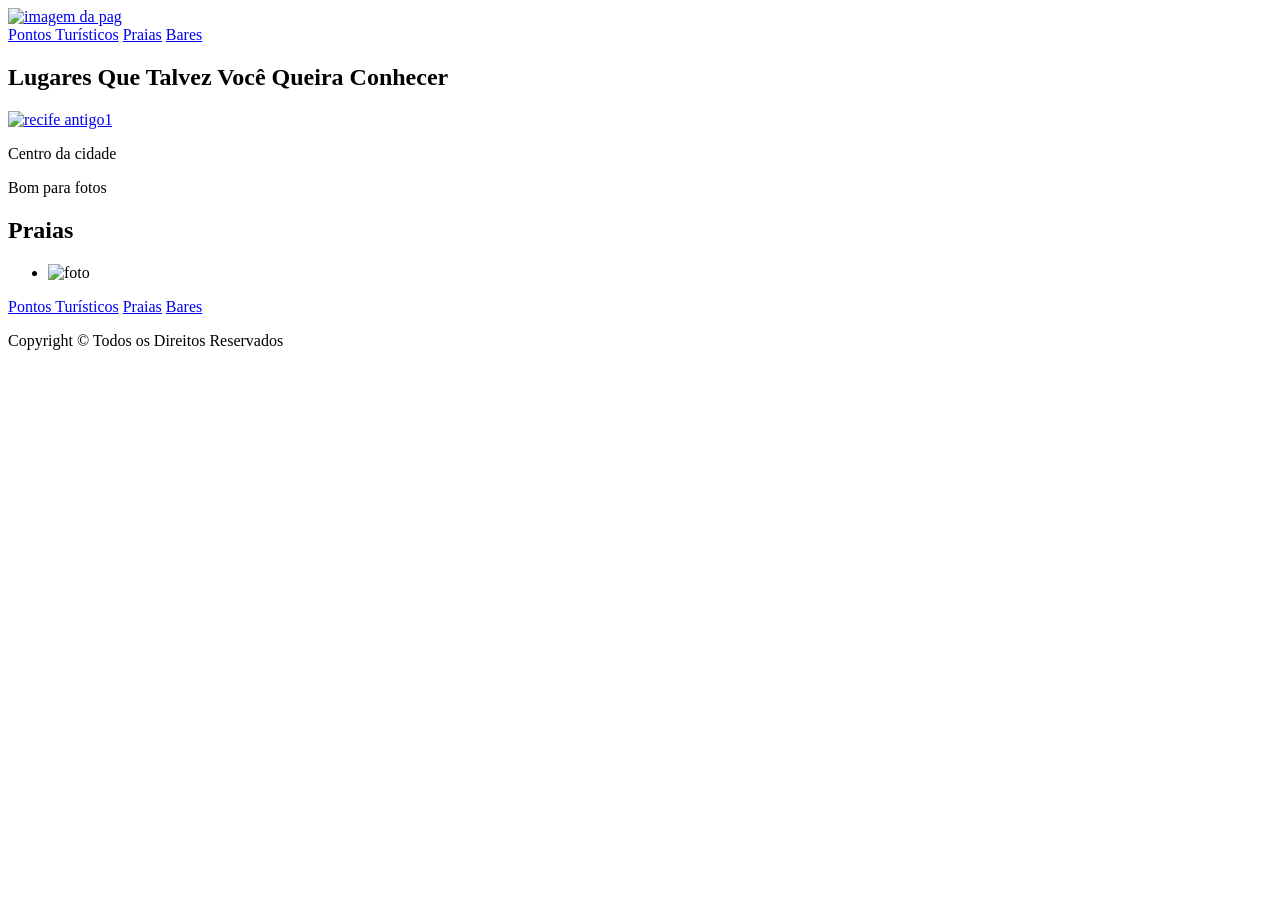
==== index.html @ 7f41bb46 "Iniciando repositório" ====
<!DOCTYPE html>
<html lang="en">
<head>
    <meta charset="UTF-8">
    <meta name="viewport" content="width=device-width, initial-scale=1.0">
    <title>Document</title>
</head>
<body>
    <div class="header">
        <header>
         
          <nav>
      
            <div>
              <a href="#">
                <img src="./logo.jpg" 
                alt="imagem da pag">
              </a>
            </div>
      
            <div>
              <a href="#">Pontos Turísticos</a>
              <a href="#">Praias</a>
              <a href="#">Bares</a>
            </div>
      
          </nav>
      
        </header>
      </div>
        <!-- Corpo -->
        <main>
      
          <section class="Lugares mais procurados">
            <h2>Lugares Que Talvez Você Queira Conhecer</h2>
            <div>
              <a href="#">
                <img src="./recife antigo1.jpg" 
                alt="recife antigo1">
              </a>
            </div>
      
            <div>
              <p>Centro da cidade</p>
              <p>Bom para fotos</p>
            </div>
      
          </section>
      
          <section class="Recomendados">
            <h2>Praias</h2>
            <ul>
              <li><img src="./praiarec.jpg" alt="foto"></li>
            </ul>
          </section>
      
        </main>
      
        <!-- Rodapé -->
        <footer>   
            <div>
                <a href="#">Pontos Turísticos</a>
                <a href="#">Praias</a>
                <a href="#">Bares</a>
            </div>
      
          <p>Copyright &copy; Todos os Direitos Reservados</p>
        </footer>
</body>
</html>
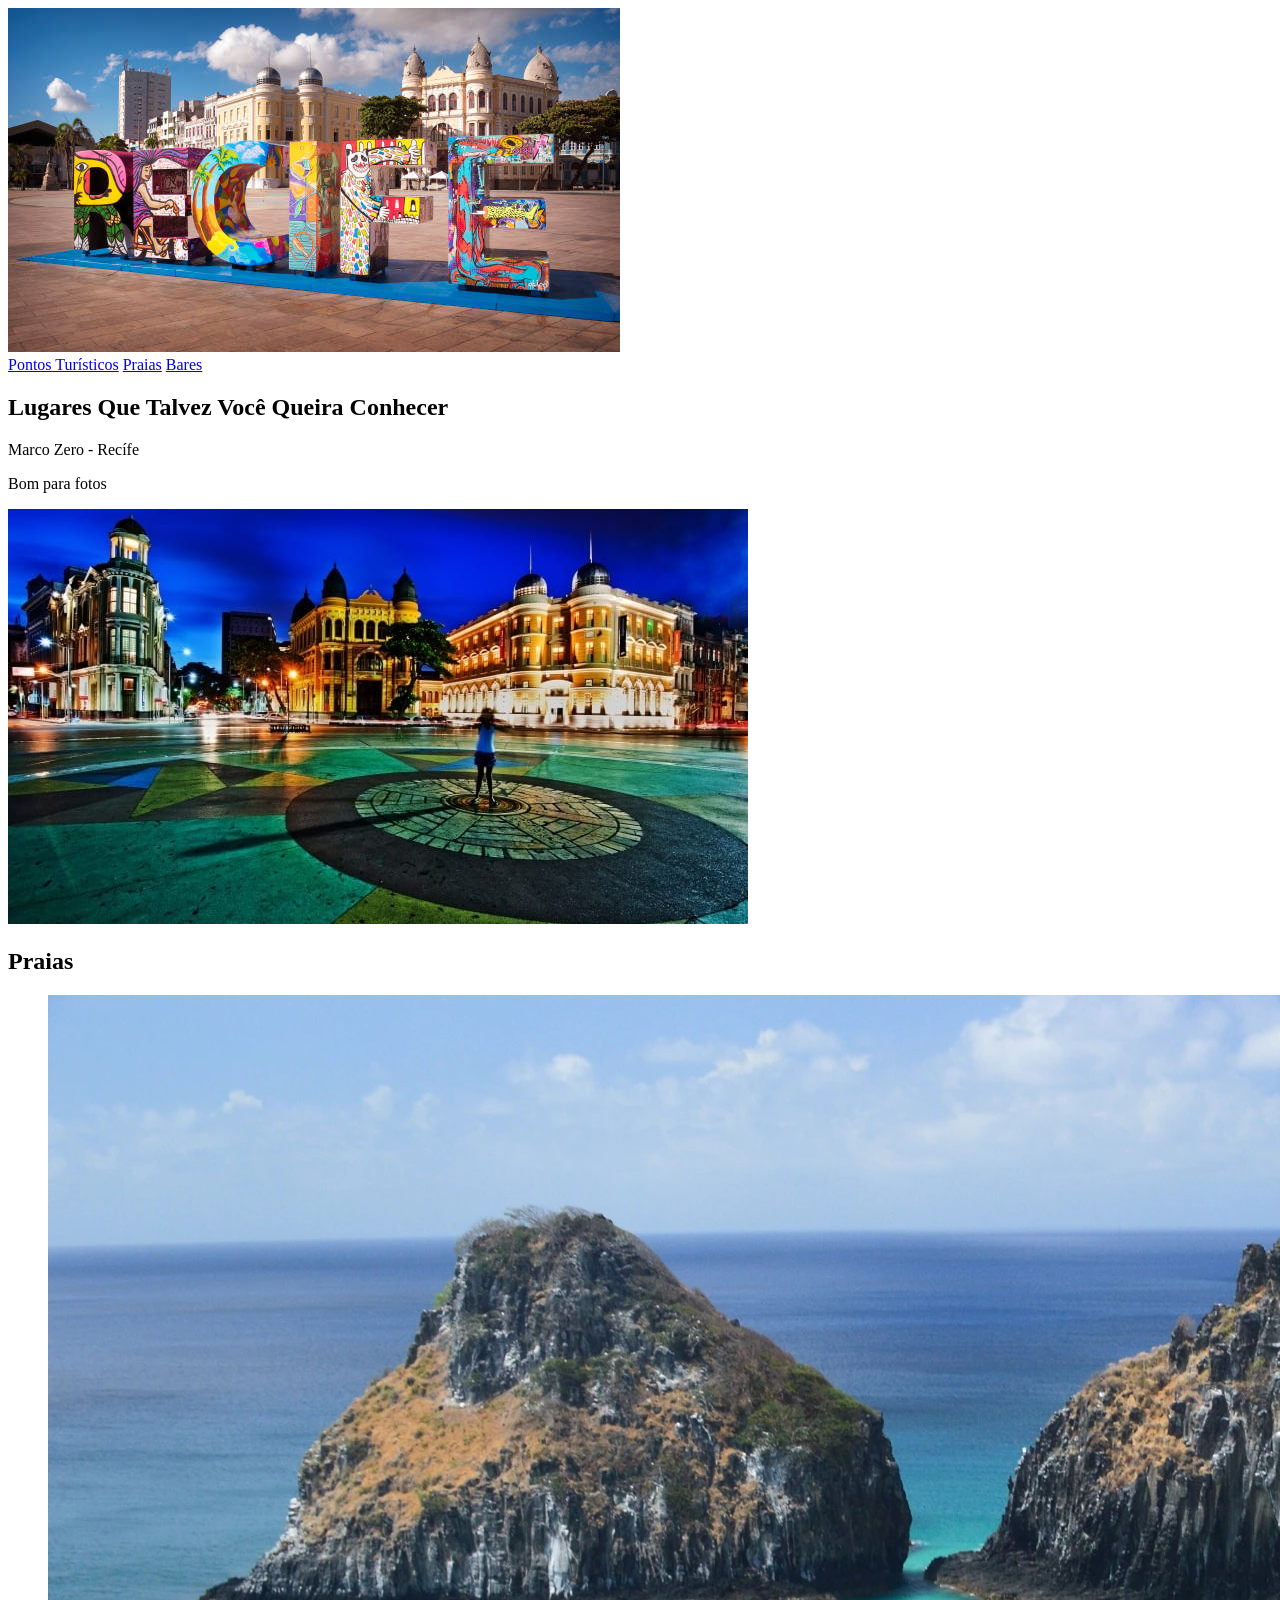
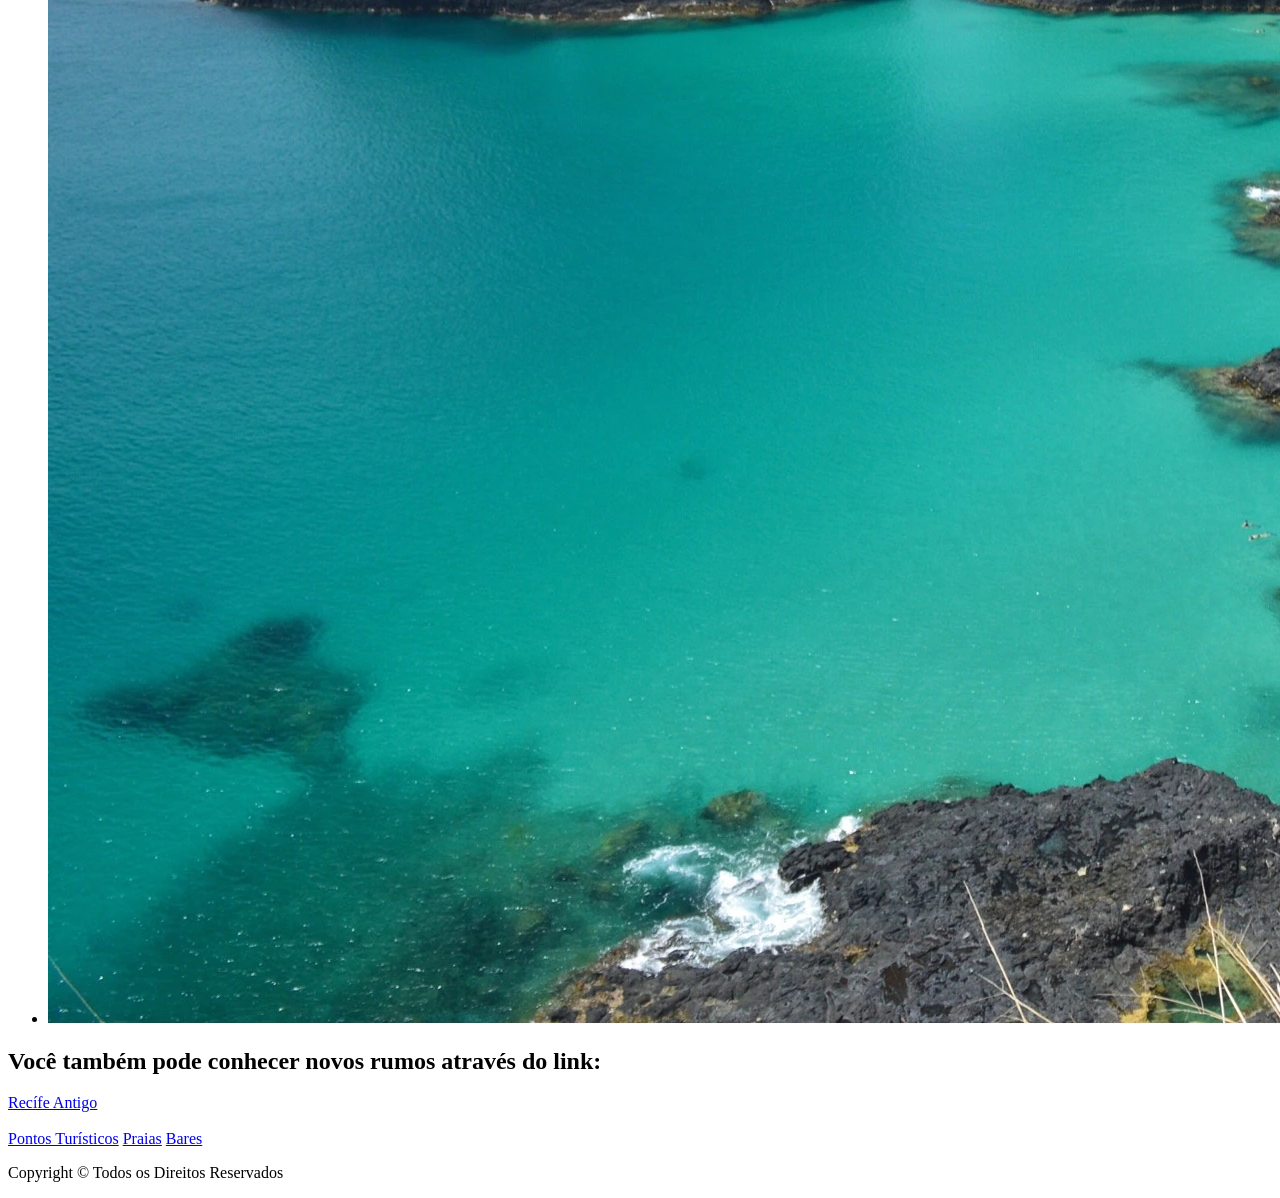
==== commit 9a3e74dc: "Finalizando edições" ====
--- a/index.html
+++ b/index.html
@@ -3,7 +3,7 @@
 <head>
     <meta charset="UTF-8">
     <meta name="viewport" content="width=device-width, initial-scale=1.0">
-    <title>Document</title>
+    <title>Recífe.Turísticos</title>
 </head>
 <body>
     <div class="header">
@@ -34,17 +34,16 @@
           <section class="Lugares mais procurados">
             <h2>Lugares Que Talvez Você Queira Conhecer</h2>
             <div>
+                <p>Marco Zero - Recífe</p>
+                <p>Bom para fotos</p>
+              </div>
+            <div>
               <a href="#">
-                <img src="./recife antigo1.jpg" 
-                alt="recife antigo1">
+                <img src="./pontotur.jpeg" 
+                alt="ponto Turísticos">
               </a>
             </div>
-      
-            <div>
-              <p>Centro da cidade</p>
-              <p>Bom para fotos</p>
-            </div>
-      
+            
           </section>
       
           <section class="Recomendados">
@@ -55,7 +54,12 @@
           </section>
       
         </main>
-      
+        <div>
+            <h2>Você também pode conhecer novos rumos através do link:</h2> 
+            <a href="./recife_antigo.html">Recífe Antigo</a>
+          </div>
+          <br>
+
         <!-- Rodapé -->
         <footer>   
             <div>
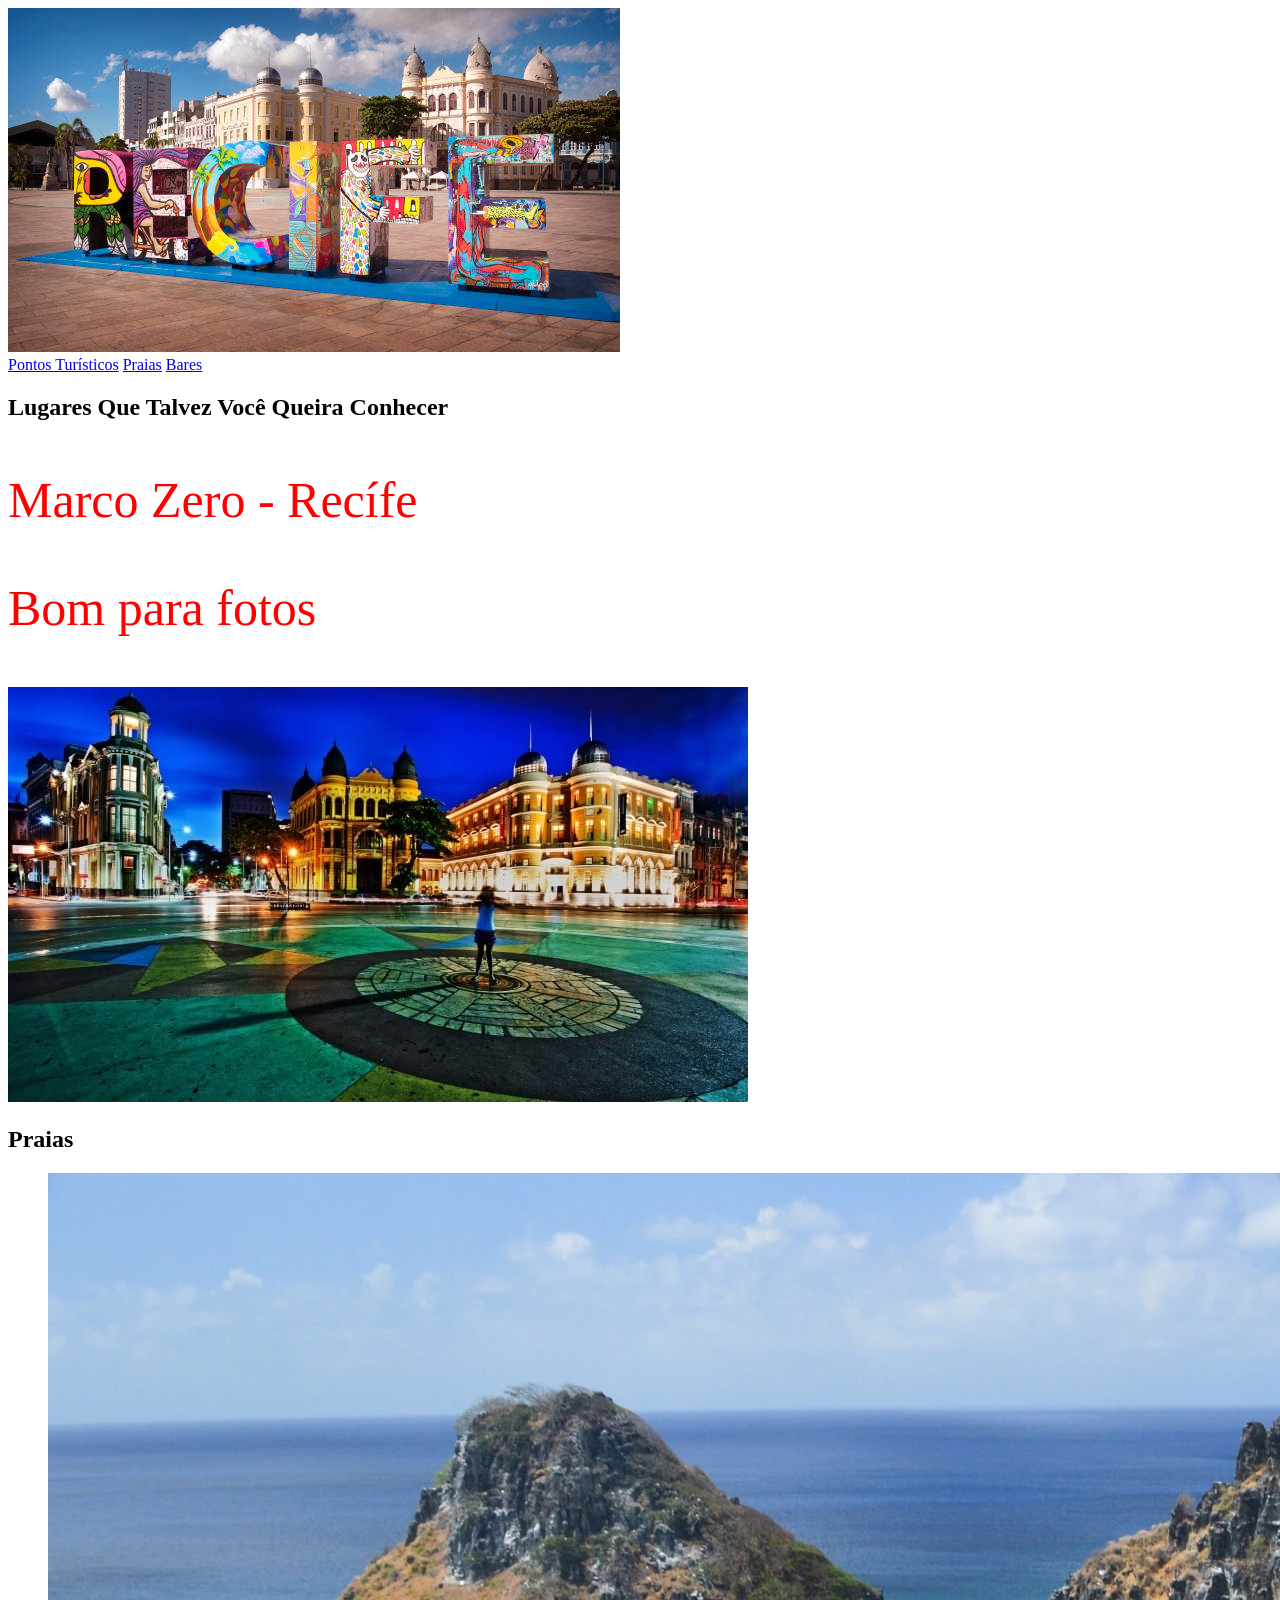
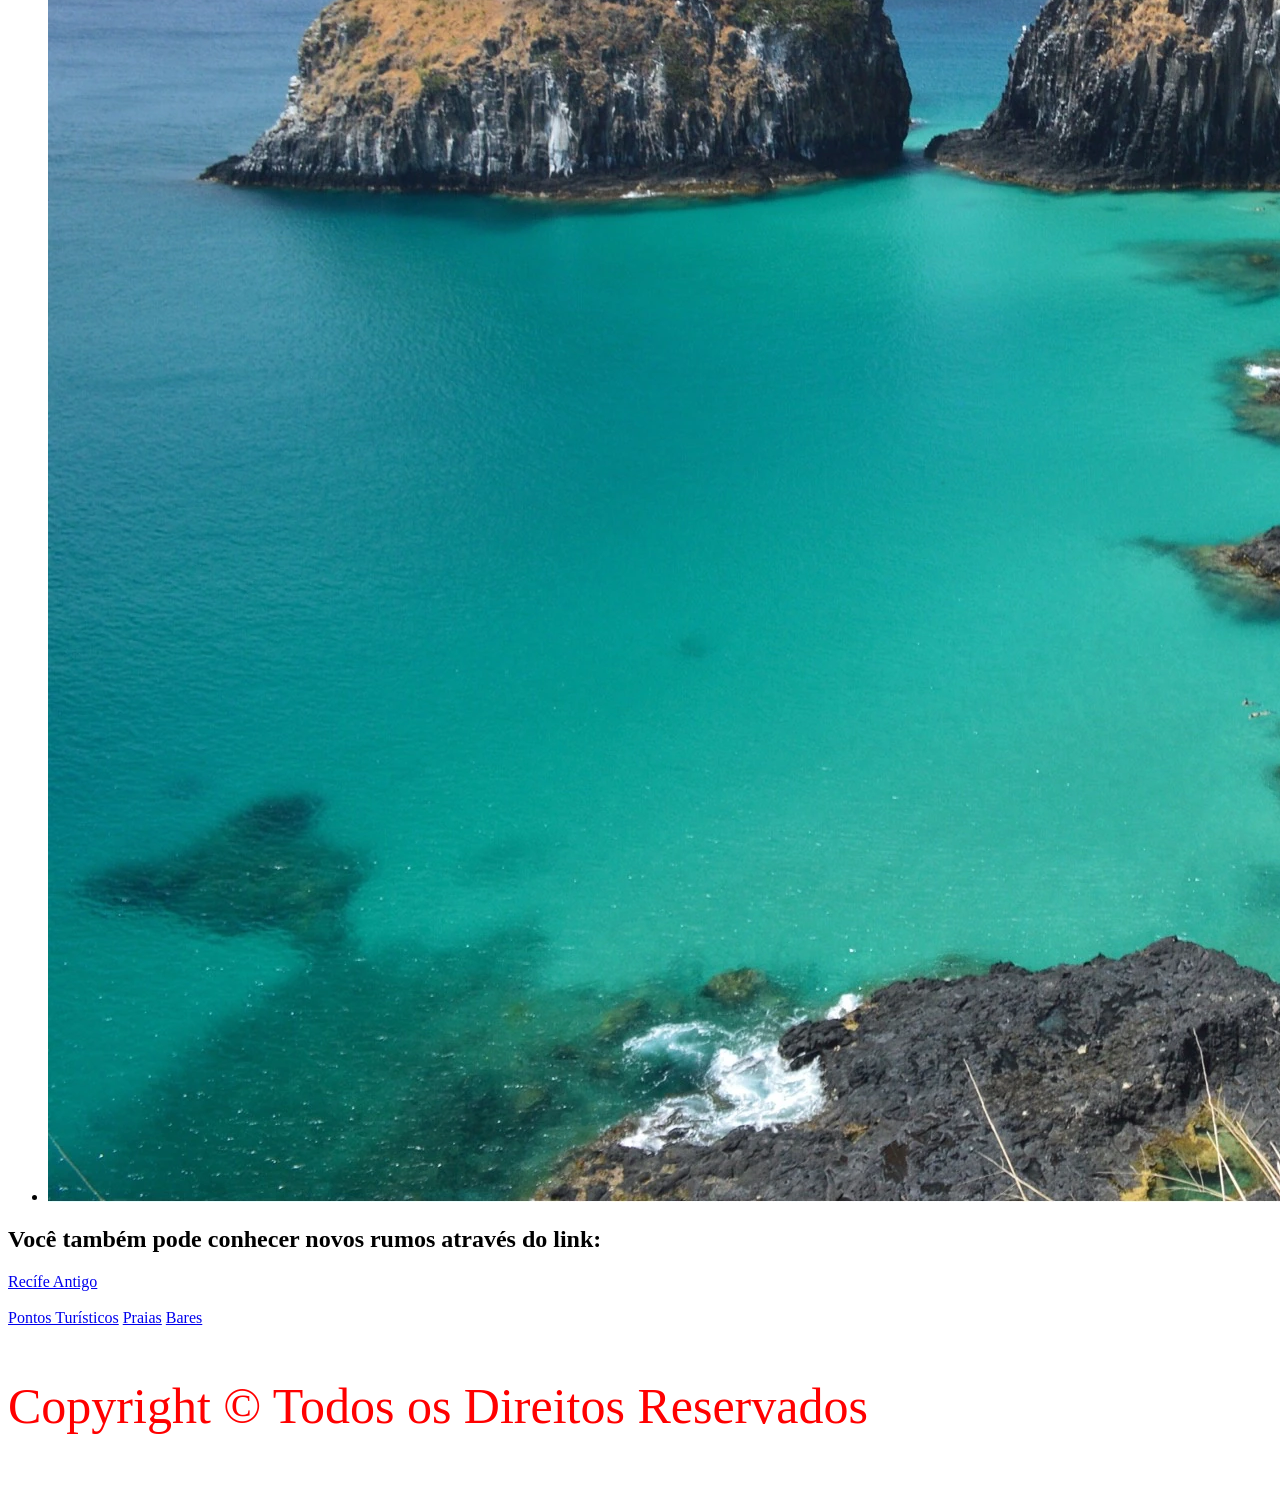
==== commit ed3cd5d7: "css" ====
--- a/index.html
+++ b/index.html
@@ -4,6 +4,7 @@
     <meta charset="UTF-8">
     <meta name="viewport" content="width=device-width, initial-scale=1.0">
     <title>Recífe.Turísticos</title>
+    <link href="style.css" rel="stylesheet"/>
 </head>
 <body>
     <div class="header">
--- a/style.css
+++ b/style.css
@@ -0,0 +1,5 @@
+p {
+    font.family: sans-serif;
+    color: red;
+    font-size: 50px;
+}
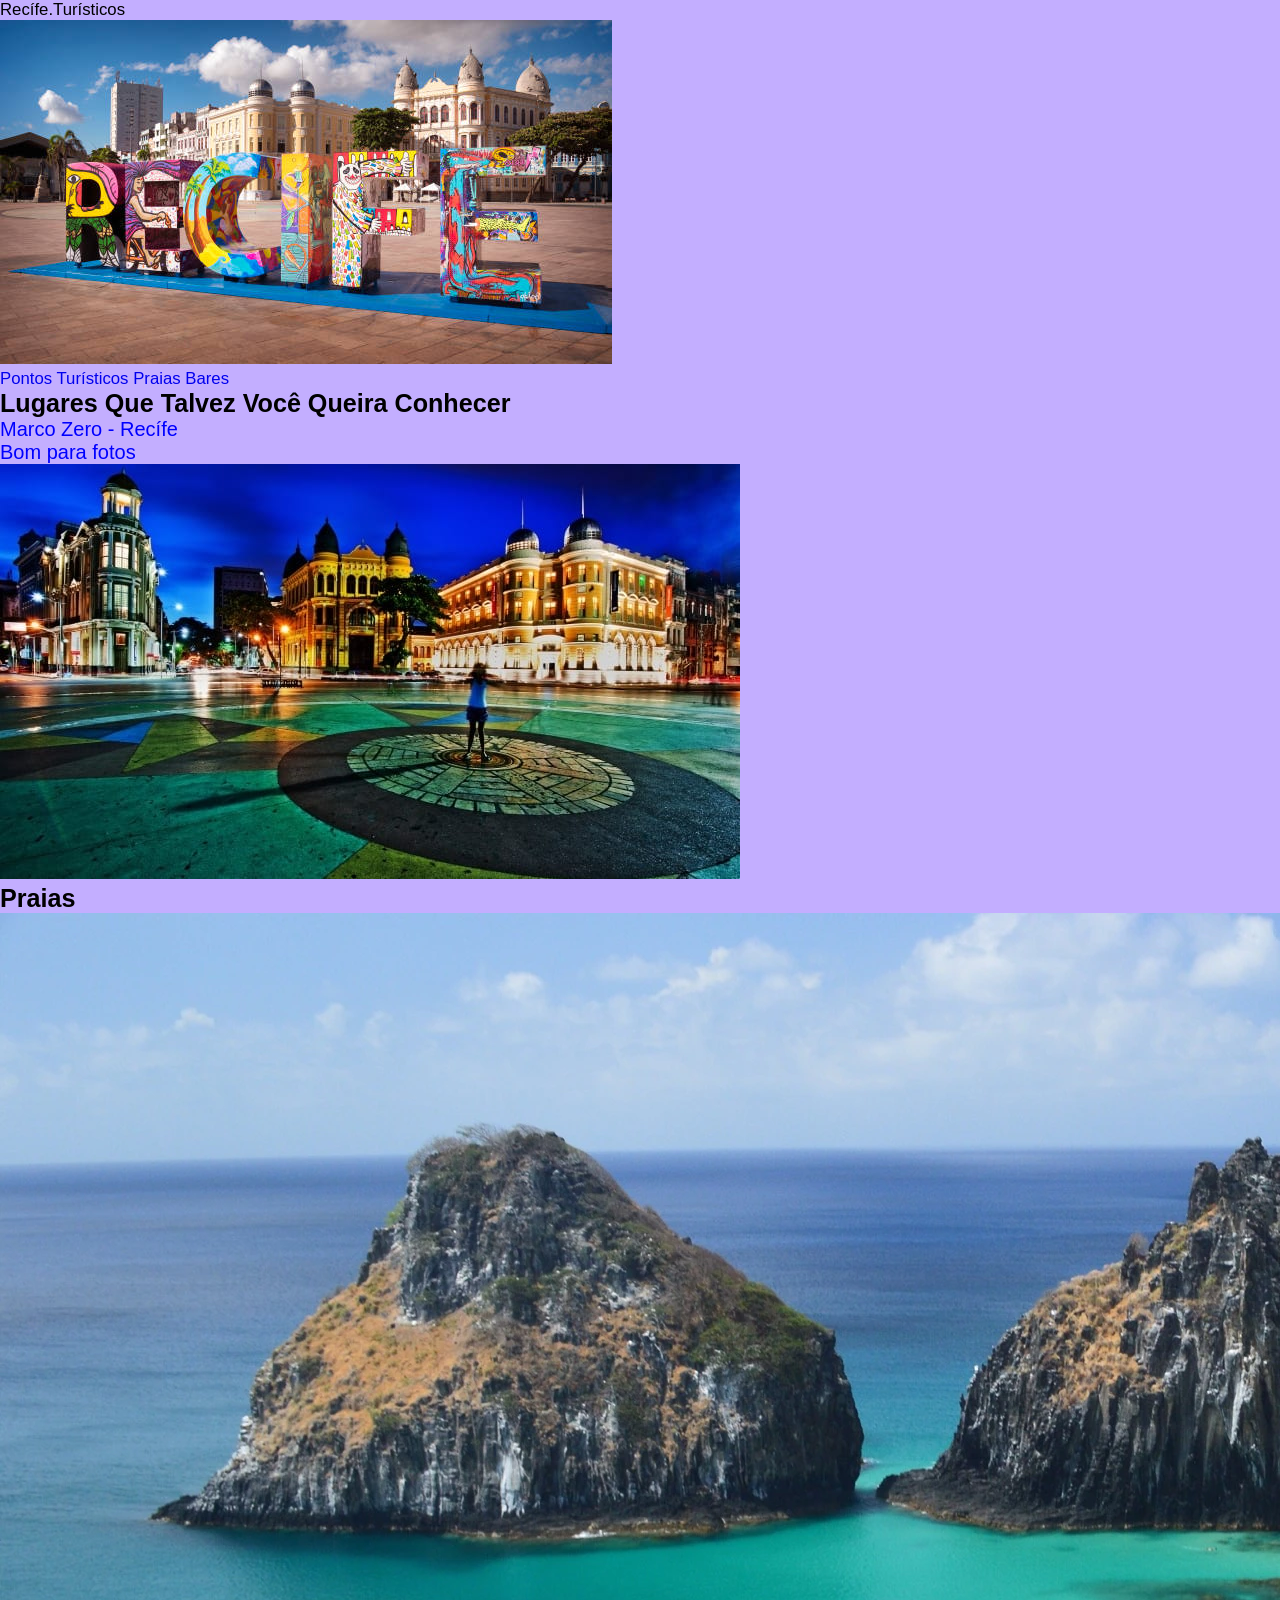
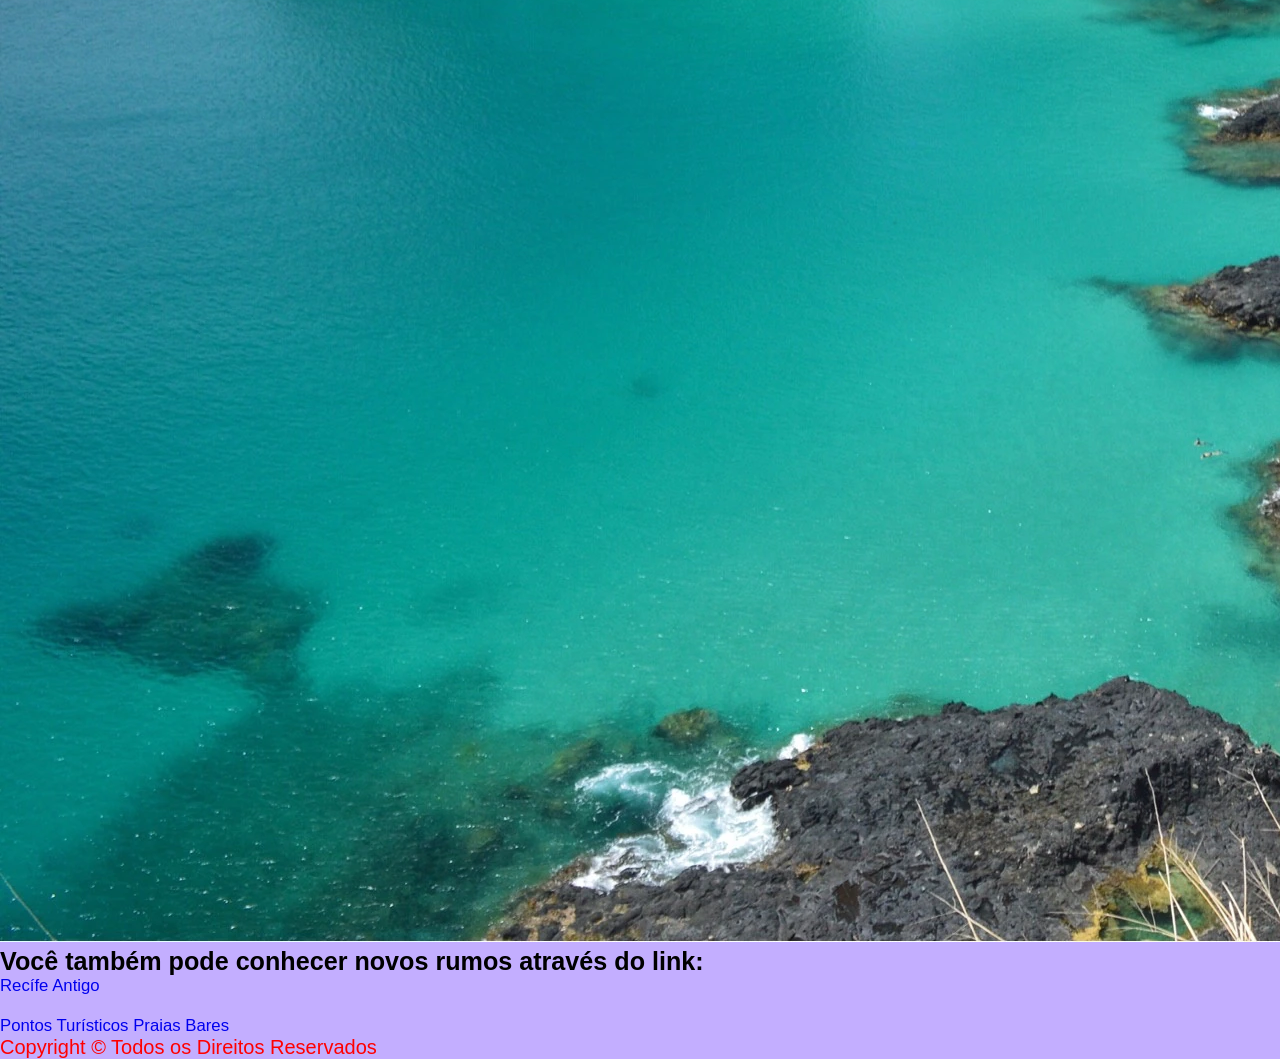
==== commit 470f68ca: "edição CSS" ====
--- a/index.html
+++ b/index.html
@@ -3,6 +3,7 @@
 <head>
     <meta charset="UTF-8">
     <meta name="viewport" content="width=device-width, initial-scale=1.0">
+    <meta url('https://fonts.googleapis.com/css2?family=Roboto:wght@400;700&display=swap');
     <title>Recífe.Turísticos</title>
     <link href="style.css" rel="stylesheet"/>
 </head>
--- a/style.css
+++ b/style.css
@@ -1,5 +1,43 @@
+* {
+    
+    margin: 0;
+    padding: 0;
+    box-sizing: border-box;
+}
+
+:root {
+    
+    font-size: 65.5%;
+    --nav-bg-color: #121212;
+    --nav-text-color: white;
+    --button-bg-color: #0052CE;
+    --button-text-color: white;
+}
+
+body {
+     
+    background: #C3AEFF;
+    font-size: 1.6rem;
+    font-family: 'Roboto', sans-serif;
+}
+
+a {
+    text-decoration: none;
+}
+
+h1 {
+    font.family: sans-serif;
+    font-color: red;
+    font-size: 20px;
+}
 p {
     font.family: sans-serif;
     color: red;
-    font-size: 50px;
+    font-size: 20px;
+}
+
+section div p {
+    font.family: sans-serif;
+    color: blue;
+    font-size: 20px;
 }
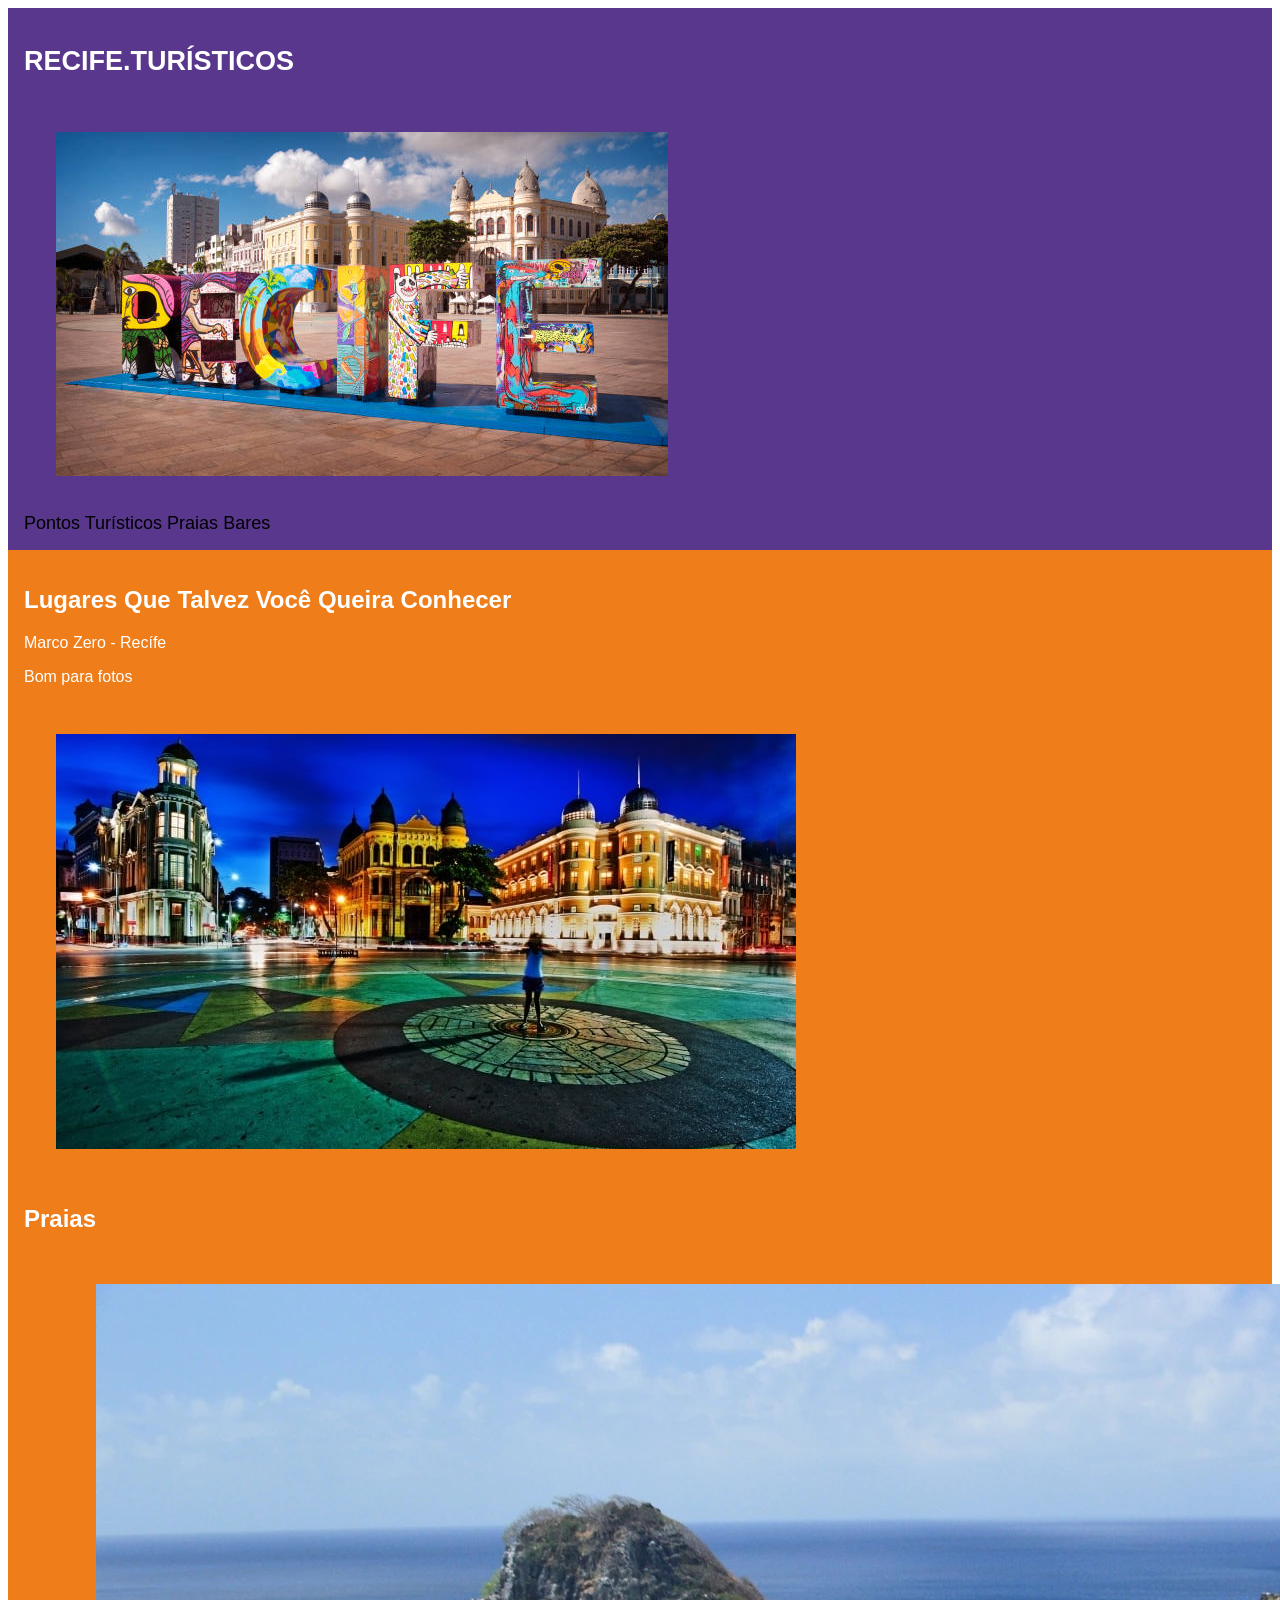
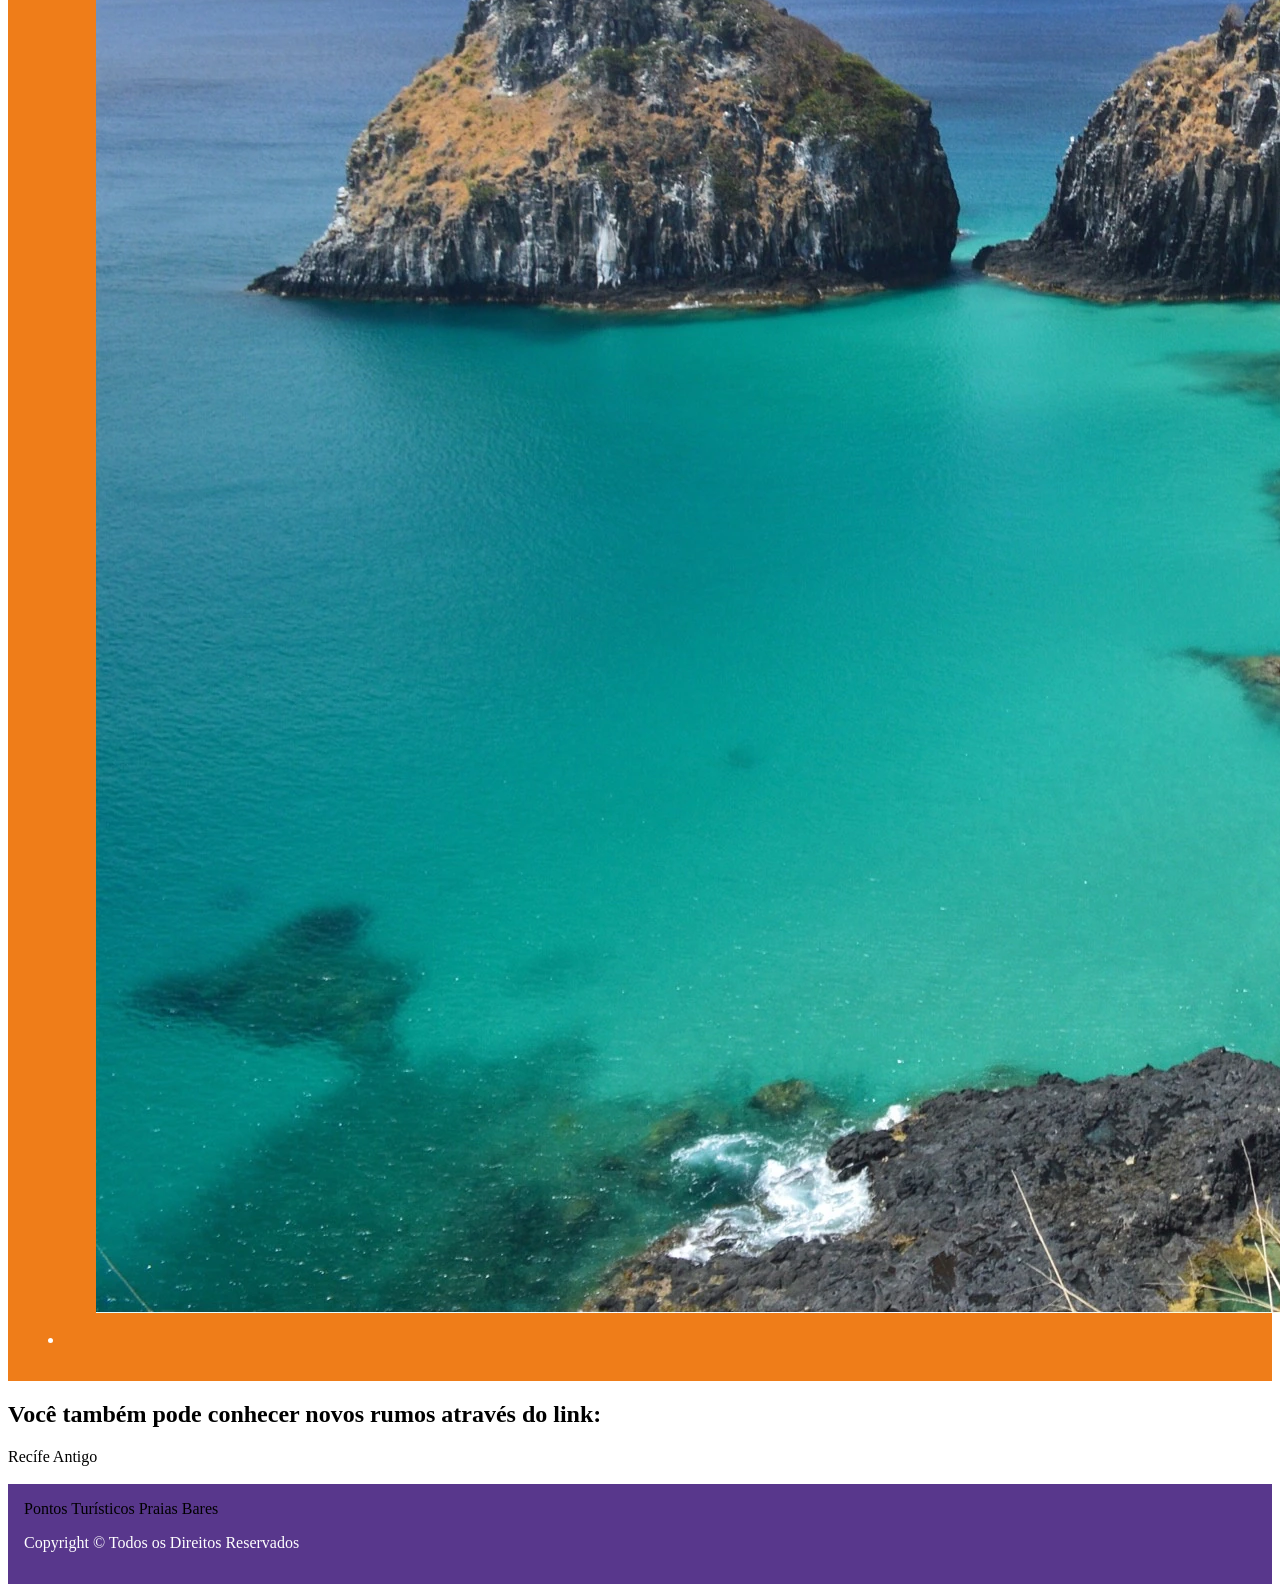
==== commit 97e5cc19: "edição da page" ====
--- a/index.html
+++ b/index.html
@@ -3,17 +3,17 @@
 <head>
     <meta charset="UTF-8">
     <meta name="viewport" content="width=device-width, initial-scale=1.0">
-    <meta url('https://fonts.googleapis.com/css2?family=Roboto:wght@400;700&display=swap');
     <title>Recífe.Turísticos</title>
     <link href="style.css" rel="stylesheet"/>
 </head>
 <body>
     <div class="header">
         <header>
-         
+          <h2>RECIFE.TURÍSTICOS</h2>
           <nav>
       
             <div>
+              
               <a href="#">
                 <img src="./logo.jpg" 
                 alt="imagem da pag">
--- a/style.css
+++ b/style.css
@@ -1,43 +1,39 @@
-* {
-    
-    margin: 0;
-    padding: 0;
-    box-sizing: border-box;
-}
+header {
+    font-family: 'Lucida Sans', Verdana, sans-serif;
+    color: black;
+    font-size: 18px;
+    display: block;
+    justify-content: flex-start; 
+  }
+  
+  header, footer {
+    background: #58378C;
+    color: white;
+    padding: 16px;
+  }
+  
+  #logo-header {
+    font-size: 32px;
+  }
+  
+  a {
+    text-decoration: none;
+    color: black;
+  }
+  
+  main {
+    background-color: #EF7D19;
+    padding: 16px;
+    color: white;
+    font-family: 'Lucida Sans', Verdana, sans-serif;
+  }
+  
+  img {
+    margin: 32px;
+  }
+  
+  .rede-social {
+    font-family: 'Segoe UI', Verdana, sans-serif;
+    margin: 8px;
+  } 
 
-:root {
-    
-    font-size: 65.5%;
-    --nav-bg-color: #121212;
-    --nav-text-color: white;
-    --button-bg-color: #0052CE;
-    --button-text-color: white;
-}
-
-body {
-     
-    background: #C3AEFF;
-    font-size: 1.6rem;
-    font-family: 'Roboto', sans-serif;
-}
-
-a {
-    text-decoration: none;
-}
-
-h1 {
-    font.family: sans-serif;
-    font-color: red;
-    font-size: 20px;
-}
-p {
-    font.family: sans-serif;
-    color: red;
-    font-size: 20px;
-}
-
-section div p {
-    font.family: sans-serif;
-    color: blue;
-    font-size: 20px;
-}
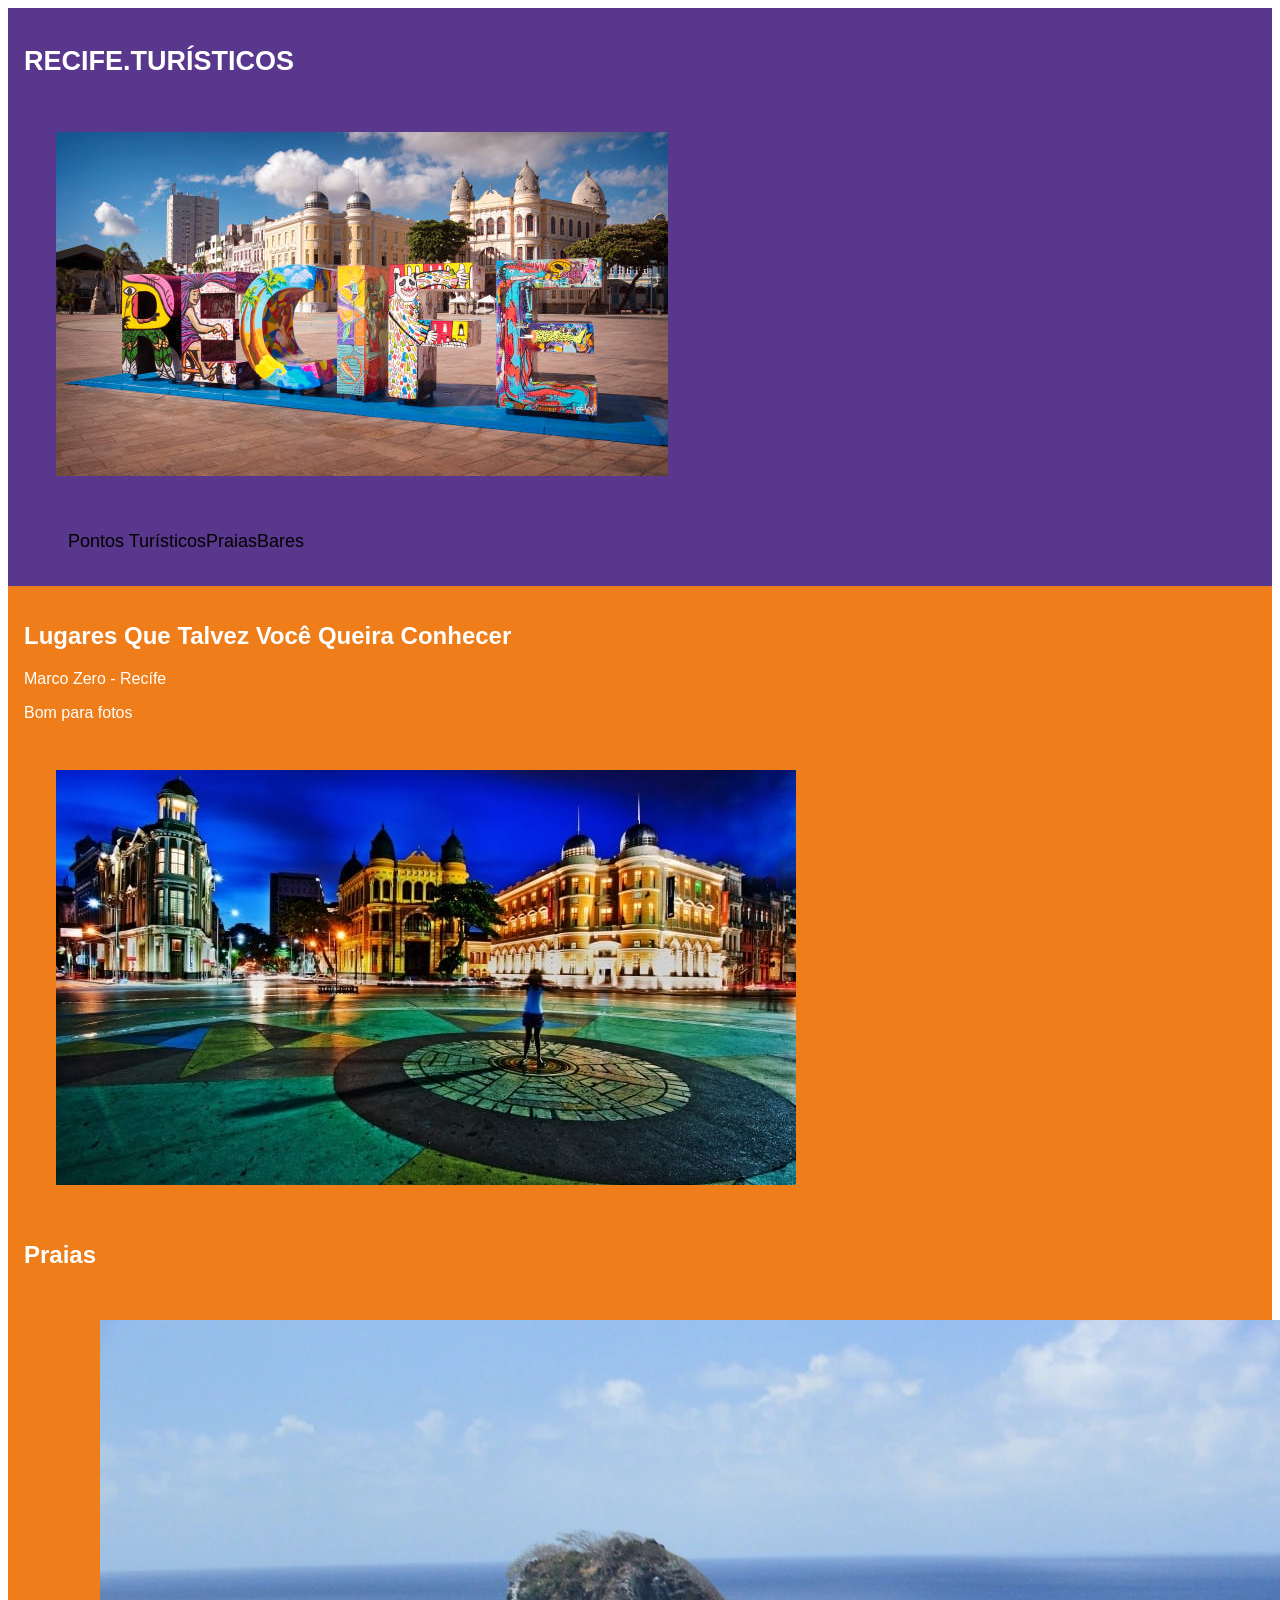
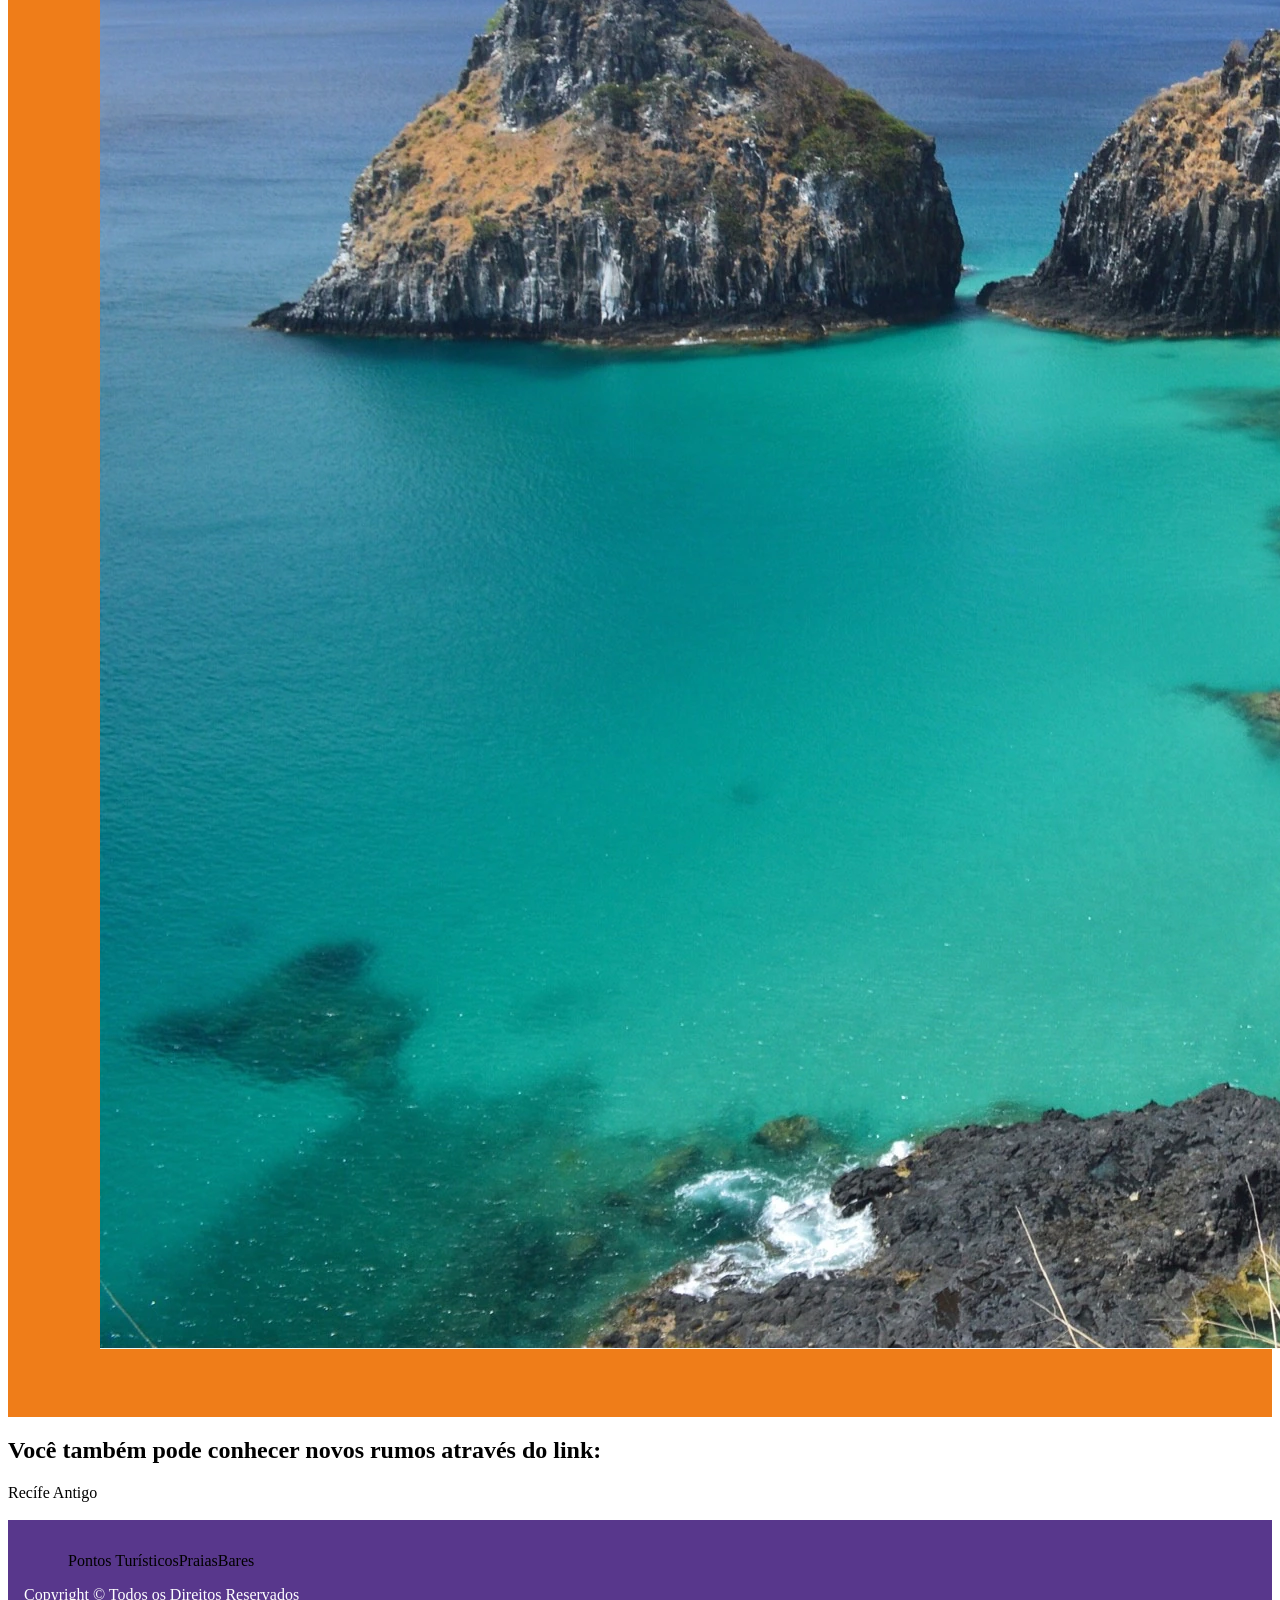
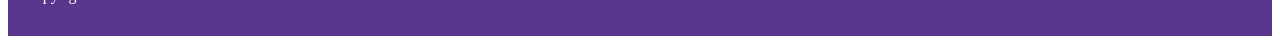
==== commit 9d703b25: "edit" ====
--- a/index.html
+++ b/index.html
@@ -20,11 +20,11 @@
               </a>
             </div>
       
-            <div>
+            <ul>
               <a href="#">Pontos Turísticos</a>
               <a href="#">Praias</a>
               <a href="#">Bares</a>
-            </div>
+            </ul>
       
           </nav>
       
@@ -64,11 +64,11 @@
 
         <!-- Rodapé -->
         <footer>   
-            <div>
+            <ul>
                 <a href="#">Pontos Turísticos</a>
                 <a href="#">Praias</a>
                 <a href="#">Bares</a>
-            </div>
+            </ul>
       
           <p>Copyright &copy; Todos os Direitos Reservados</p>
         </footer>
--- a/style.css
+++ b/style.css
@@ -1,11 +1,20 @@
+
 header {
-    font-family: 'Lucida Sans', Verdana, sans-serif;
-    color: black;
-    font-size: 18px;
+  font-family: 'Lucida Sans', Verdana, sans-serif;
+  color: black;
+  font-size: 18px;
+}
+  nav {
     display: block;
-    justify-content: flex-start; 
+    justify-content: flex-start;
   }
-  
+ 
+ul {
+  display: flex;
+  list-style-type: none;
+  margin-left: 4px;
+}
+ 
   header, footer {
     background: #58378C;
     color: white;
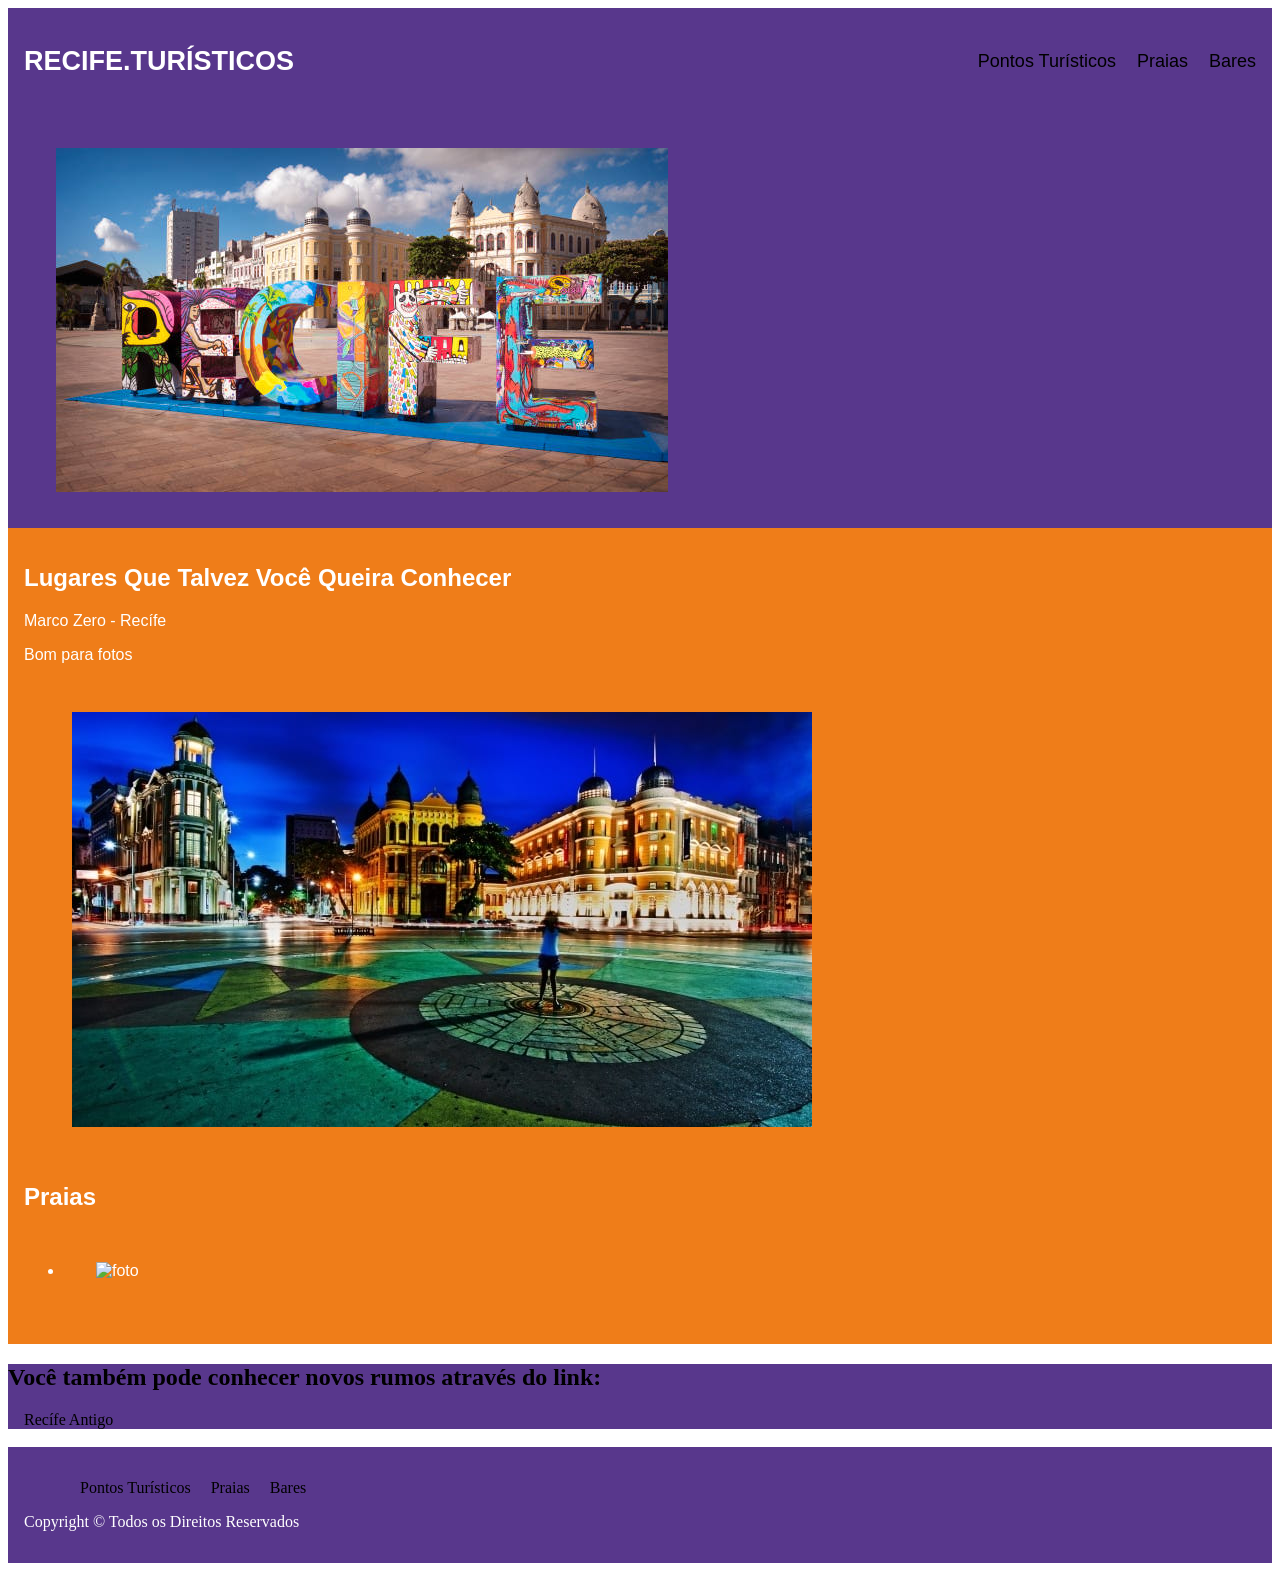
==== commit 22ed50cb: "Img nova" ====
--- a/index.html
+++ b/index.html
@@ -12,25 +12,23 @@
           <h2>RECIFE.TURÍSTICOS</h2>
           <nav>
       
-            <div>
-              
-              <a href="#">
-                <img src="./logo.jpg" 
-                alt="imagem da pag">
-              </a>
-            </div>
-      
             <ul>
               <a href="#">Pontos Turísticos</a>
               <a href="#">Praias</a>
               <a href="#">Bares</a>
-            </ul>
-      
+            </ul> 
           </nav>
       
         </header>
+        <div>
+          <a href="#">
+          <img src="./logo.jpg" 
+          alt="imagem da pag">
+        </a>
+        </div>
       </div>
-        <!-- Corpo -->
+       
+      <!-- Corpo -->
         <main>
       
           <section class="Lugares mais procurados">
--- a/style.css
+++ b/style.css
@@ -3,22 +3,40 @@
   font-family: 'Lucida Sans', Verdana, sans-serif;
   color: black;
   font-size: 18px;
+  display: flex;
+  justify-content: flex-end;
+  justify-content: space-between;
+  padding: 8px;
+  align-items: center;
+  height: 100%;
 }
-  nav {
+div {
+  background: #58378C;
+  display: block;
+  justify-content: center;
+  align-items: center;
+  height: 100%;
+}  
+main div {
+  display: block;
+  background: #EF7D19;
+  justify-content: flex-start;
+  align-items: center;
+  height: 100%;
+}  
+nav {
     display: block;
     justify-content: flex-start;
+    align-items: center;
+    height: 100%;
   }
- 
-ul {
-  display: flex;
-  list-style-type: none;
-  margin-left: 4px;
-}
  
   header, footer {
     background: #58378C;
     color: white;
     padding: 16px;
+    align-items: center;
+    height: 100%
   }
   
   #logo-header {
@@ -28,6 +46,9 @@
   a {
     text-decoration: none;
     color: black;
+    margin-left: 16px;
+    align-items: center;
+    height: 100%;
   }
   
   main {
